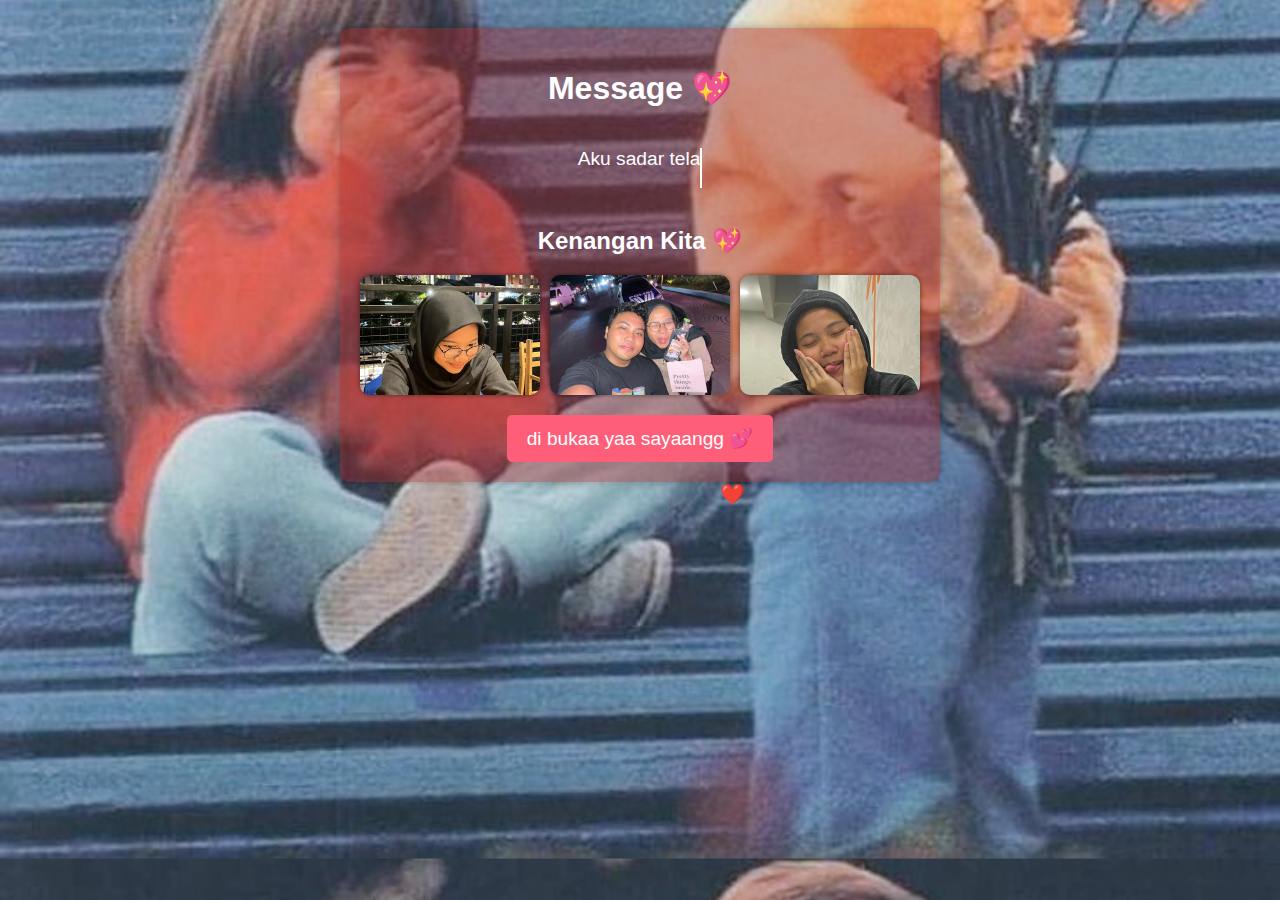
==== romant.html @ 105c0d3a "first commit" ====
<!DOCTYPE html>
<html lang="id">
<head>
    <meta charset="UTF-8">
    <meta name="viewport" content="width=device-width, initial-scale=1.0">
    <title>Maafkan Aku</title>
    <style>
        body {
            font-family: Arial, sans-serif;
            background-image: url(assets/images/cinta.jpg);
            background-size: cover;
            background-position: center;
            text-align: center;
            color: white;
            padding: 20px;
            overflow-x: hidden;
            position: relative;
        }

        /* Efek hati melayang */
        .heart {
            position: absolute;
            color: red;
            font-size: 20px;
            animation: float 4s linear infinite;
        }

        @keyframes float {
            0% { transform: translateY(0); opacity: 1; }
            100% { transform: translateY(-100vh); opacity: 0; }
        }

        .container {
            max-width: 80%;
            min-width: 300px;
            margin: auto;
            padding: 20px;
            background: rgba(160, 35, 35, 0.4);
            border-radius: 10px;
            box-shadow: 0 0 10px rgba(0, 0, 0, 0.3);
            display: inline-block;
            text-align: center;
            transition: min-height 0.3s ease-in-out;
        }

        h1 {
            font-size: 2em;
        }

        .typing-container {
            font-size: 1.2em;
            border-right: 2px solid white;
            white-space: normal;
            overflow-wrap: break-word;
            word-wrap: break-word;
            text-align: center;
            display: inline-block;
            max-width: 100%;
            min-height: 40px;
        }

        /* Animasi tombol */
        button {
            background: #ff5e78;
            border: none;
            padding: 12px 20px;
            font-size: 1.2em;
            color: white;
            border-radius: 5px;
            cursor: pointer;
            margin-top: 20px;
            transition: all 0.3s ease;
            animation: pulse 1.5s infinite;
        }

        button:hover {
            background: #ff3b5c;
            transform: scale(1.1);
        }

        @keyframes pulse {
            0% { transform: scale(1); }
            50% { transform: scale(1.05); }
            100% { transform: scale(1); }
        }

        .gallery {
            margin-top: 20px;
        }

        .gallery h2 {
            font-size: 1.5em;
        }

        .gallery .images {
            display: flex;
            justify-content: center;
            flex-wrap: wrap;
            gap: 10px;
            margin-top: 10px;
        }

        .gallery .images img {
            width: 180px;
            height: 120px;
            object-fit: cover;
            border-radius: 10px;
            box-shadow: 0 0 5px rgba(0, 0, 0, 0.5);
            transition: transform 0.3s;
            cursor: pointer;
        }

        .gallery .images img:hover {
            transform: scale(1.1);
        }

        /* Modal untuk gambar */
        .modal {
            display: none;
            position: fixed;
            z-index: 1000;
            left: 0;
            top: 0;
            width: 100%;
            height: 100%;
            background-color: rgba(0, 0, 0, 0.7);
        }

        .modal-content {
            margin: auto;
            display: block;
            max-width: 80%;
            max-height: 80%;
        }

        .hidden {
            display: none;
        }
    </style>
</head>
<body>

    <audio id="music" autoplay loop>
        <source src="assets/music.mp3" type="audio/mpeg">
        Maaf, browser kamu tidak mendukung audio.
    </audio>

    <div class="container">
        <h1>Message 💖</h1>
        <p class="typing-container" id="typingText"></p>

        <div class="gallery">
            <h2>Kenangan Kita 💖</h2>
            <div class="images">
                <img src="assets/images/c2.jpg" alt="Kenangan 2" onclick="openModal(this.src)">
                <img src="assets/images/c1.jpg" alt="Kenangan 1" onclick="openModal(this.src)">
                <img src="assets/images/c3.jpg" alt="Kenangan 3" onclick="openModal(this.src)">
            </div>
        </div>

        <button id="forgiveBtn">di bukaa yaa sayaangg 💕</button>
        <p class="thankyou hidden">Terima kasih sudah ada untukku ❤️</p>
    </div>

    <!-- Modal Popup -->
    <div id="modal" class="modal" onclick="closeModal()">
        <img class="modal-content" id="modalImage">
    </div>

    <script>
        document.getElementById("forgiveBtn").addEventListener("click", function() {
            window.location.href = "video.html";
        });

        // Efek mesin ketik dengan suara
        const text = "Aku sadar telah membuat kesalahan, dan aku sangat menyesalinya. Tapi yang terpenting kamu sekarang harus tetap tersenyum yaa. Aku akan selalu mencintaimu.";
        let index = 0;
        const speed = 50;
        const typingSound = new Audio("assets/typing.mp3");

        function typeWriter() {
            let typingElement = document.getElementById("typingText");
            typingElement.innerHTML = "";
            
            function type() {
                if (index < text.length) {
                    typingElement.innerHTML += text.charAt(index);
                    typingSound.play(); // Mainkan suara
                    index++;
                    setTimeout(type, speed);
                }
            }
            type();
        }

        window.onload = function() {
            typeWriter();
            createHearts(); // Memulai efek hati melayang
        };

        // Modal untuk memperbesar gambar
        function openModal(src) {
            document.getElementById("modalImage").src = src;
            document.getElementById("modal").style.display = "block";
        }

        function closeModal() {
            document.getElementById("modal").style.display = "none";
        }

        // Efek hati melayang
        function createHearts() {
            setInterval(() => {
                let heart = document.createElement("div");
                heart.innerHTML = "❤️";
                heart.className = "heart";
                heart.style.left = Math.random() * 100 + "vw";
                heart.style.animationDuration = (Math.random() * 3 + 2) + "s";
                document.body.appendChild(heart);
                setTimeout(() => heart.remove(), 4000);
            }, 500);
        }
    </script>
</body>
</html>
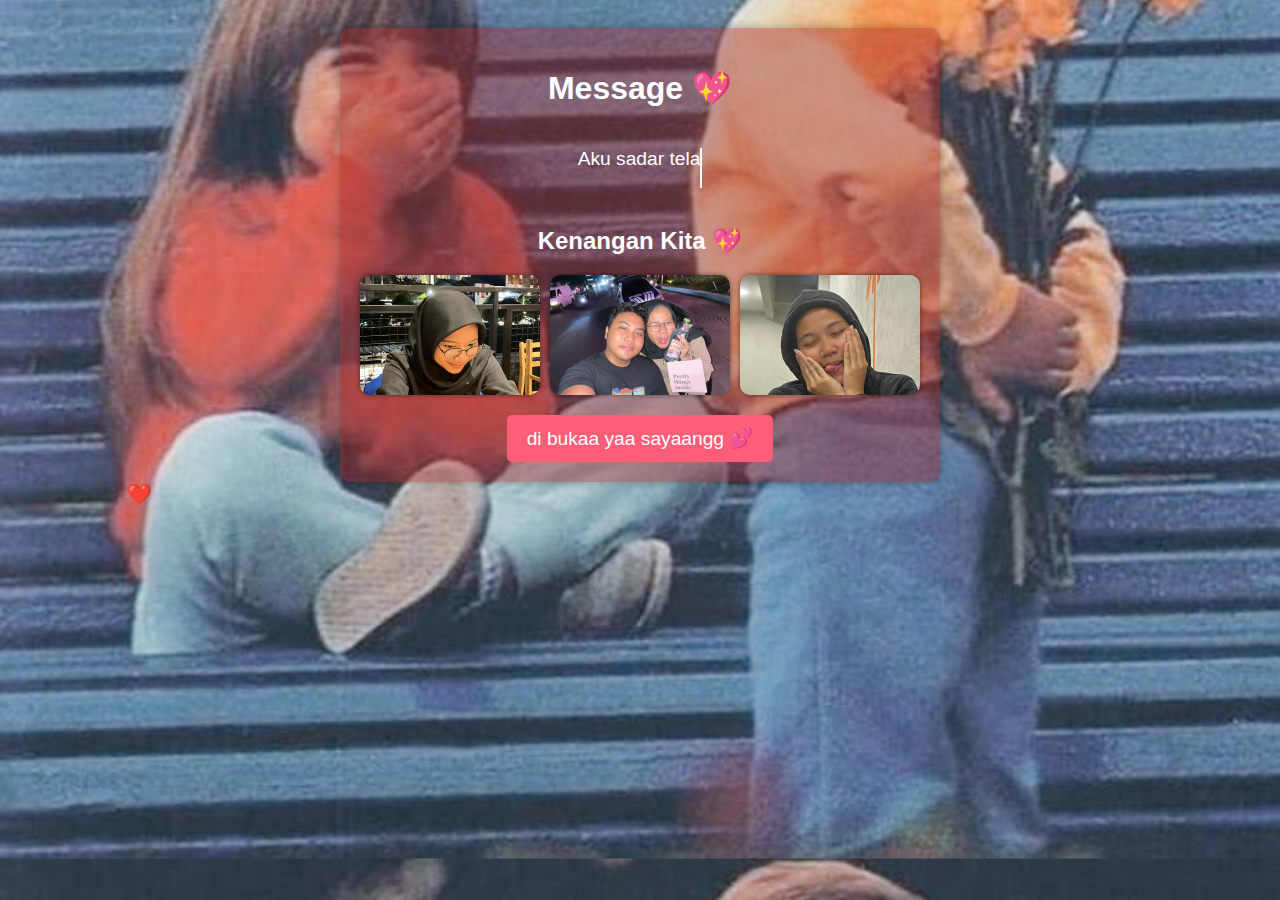
==== commit 95742c48: "tambahan" ====
--- a/romant.html
+++ b/romant.html
@@ -173,7 +173,7 @@
         });
 
         // Efek mesin ketik dengan suara
-        const text = "Aku sadar telah membuat kesalahan, dan aku sangat menyesalinya. Tapi yang terpenting kamu sekarang harus tetap tersenyum yaa. Aku akan selalu mencintaimu.";
+        const text = "Aku sadar telah membuat kesalahan, dan aku sangat menyesalinya. luka itu pasti akan selalu terbesit di hati kamu,Tapi yang terpenting kamu sekarang harus tetap tersenyum yaa. Aku akan selalu mencintaimu.";
         let index = 0;
         const speed = 50;
         const typingSound = new Audio("assets/typing.mp3");
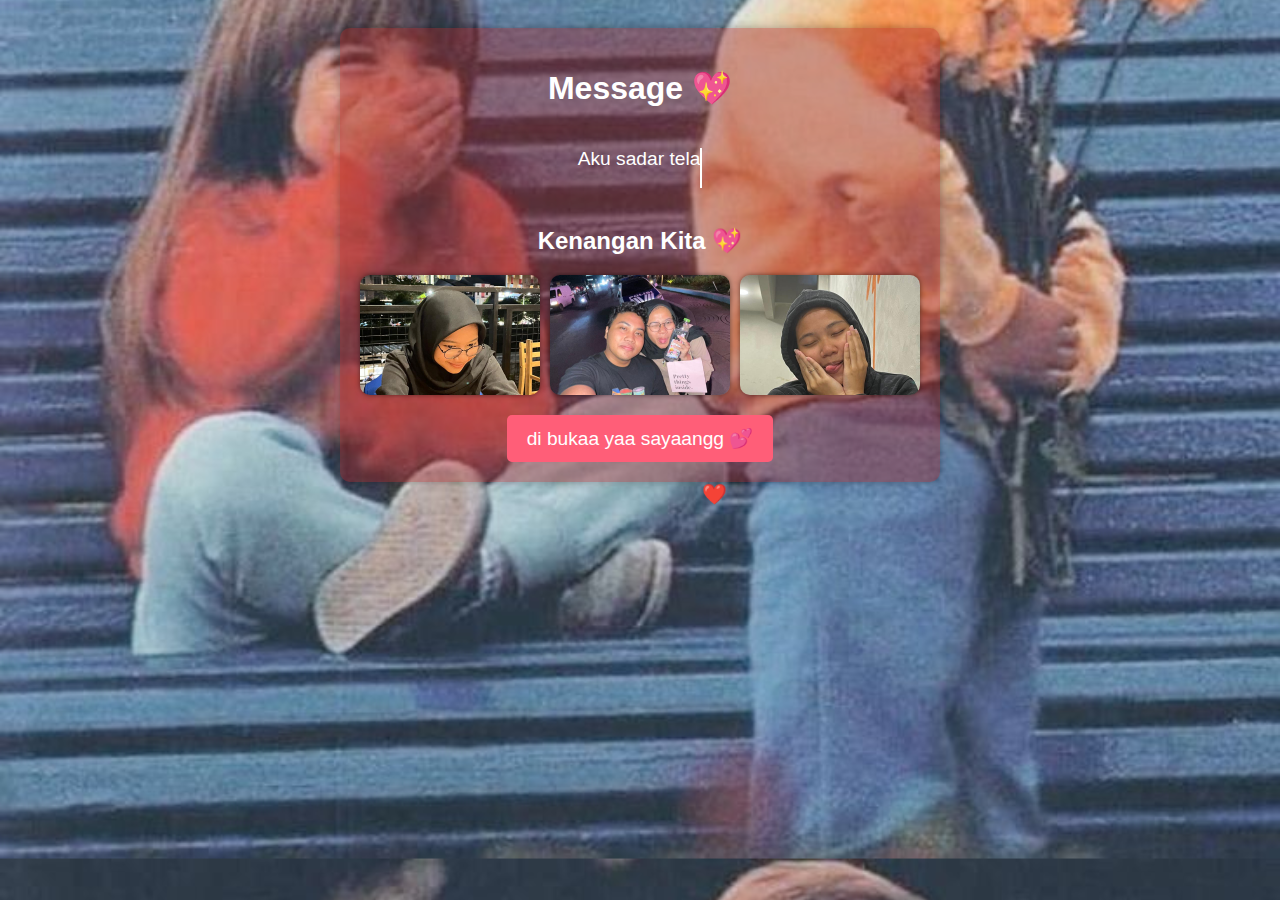
==== commit 1a7ada18: "dikit" ====
--- a/romant.html
+++ b/romant.html
@@ -1,225 +1,236 @@
 <!DOCTYPE html>
 <html lang="id">
-<head>
-    <meta charset="UTF-8">
-    <meta name="viewport" content="width=device-width, initial-scale=1.0">
+  <head>
+    <meta charset="UTF-8" />
+    <meta name="viewport" content="width=device-width, initial-scale=1.0" />
     <title>Maafkan Aku</title>
     <style>
-        body {
-            font-family: Arial, sans-serif;
-            background-image: url(assets/images/cinta.jpg);
-            background-size: cover;
-            background-position: center;
-            text-align: center;
-            color: white;
-            padding: 20px;
-            overflow-x: hidden;
-            position: relative;
-        }
-
-        /* Efek hati melayang */
-        .heart {
-            position: absolute;
-            color: red;
-            font-size: 20px;
-            animation: float 4s linear infinite;
-        }
-
-        @keyframes float {
-            0% { transform: translateY(0); opacity: 1; }
-            100% { transform: translateY(-100vh); opacity: 0; }
-        }
-
-        .container {
-            max-width: 80%;
-            min-width: 300px;
-            margin: auto;
-            padding: 20px;
-            background: rgba(160, 35, 35, 0.4);
-            border-radius: 10px;
-            box-shadow: 0 0 10px rgba(0, 0, 0, 0.3);
-            display: inline-block;
-            text-align: center;
-            transition: min-height 0.3s ease-in-out;
-        }
-
-        h1 {
-            font-size: 2em;
-        }
-
-        .typing-container {
-            font-size: 1.2em;
-            border-right: 2px solid white;
-            white-space: normal;
-            overflow-wrap: break-word;
-            word-wrap: break-word;
-            text-align: center;
-            display: inline-block;
-            max-width: 100%;
-            min-height: 40px;
-        }
-
-        /* Animasi tombol */
-        button {
-            background: #ff5e78;
-            border: none;
-            padding: 12px 20px;
-            font-size: 1.2em;
-            color: white;
-            border-radius: 5px;
-            cursor: pointer;
-            margin-top: 20px;
-            transition: all 0.3s ease;
-            animation: pulse 1.5s infinite;
-        }
-
-        button:hover {
-            background: #ff3b5c;
-            transform: scale(1.1);
-        }
-
-        @keyframes pulse {
-            0% { transform: scale(1); }
-            50% { transform: scale(1.05); }
-            100% { transform: scale(1); }
-        }
-
-        .gallery {
-            margin-top: 20px;
-        }
-
-        .gallery h2 {
-            font-size: 1.5em;
-        }
-
-        .gallery .images {
-            display: flex;
-            justify-content: center;
-            flex-wrap: wrap;
-            gap: 10px;
-            margin-top: 10px;
-        }
-
-        .gallery .images img {
-            width: 180px;
-            height: 120px;
-            object-fit: cover;
-            border-radius: 10px;
-            box-shadow: 0 0 5px rgba(0, 0, 0, 0.5);
-            transition: transform 0.3s;
-            cursor: pointer;
-        }
-
-        .gallery .images img:hover {
-            transform: scale(1.1);
-        }
-
-        /* Modal untuk gambar */
-        .modal {
-            display: none;
-            position: fixed;
-            z-index: 1000;
-            left: 0;
-            top: 0;
-            width: 100%;
-            height: 100%;
-            background-color: rgba(0, 0, 0, 0.7);
-        }
-
-        .modal-content {
-            margin: auto;
-            display: block;
-            max-width: 80%;
-            max-height: 80%;
-        }
-
-        .hidden {
-            display: none;
-        }
+      body {
+        font-family: Arial, sans-serif;
+        background-image: url(assets/images/cinta.jpg);
+        background-size: cover;
+        background-position: center;
+        text-align: center;
+        color: white;
+        padding: 20px;
+        overflow-x: hidden;
+        position: relative;
+      }
+
+      /* Efek hati melayang */
+      .heart {
+        position: absolute;
+        color: red;
+        font-size: 20px;
+        animation: float 4s linear infinite;
+      }
+
+      @keyframes float {
+        0% {
+          transform: translateY(0);
+          opacity: 1;
+        }
+        100% {
+          transform: translateY(-100vh);
+          opacity: 0;
+        }
+      }
+
+      .container {
+        max-width: 80%;
+        min-width: 300px;
+        margin: auto;
+        padding: 20px;
+        background: rgba(160, 35, 35, 0.4);
+        border-radius: 10px;
+        box-shadow: 0 0 10px rgba(0, 0, 0, 0.3);
+        display: inline-block;
+        text-align: center;
+        transition: min-height 0.3s ease-in-out;
+      }
+
+      h1 {
+        font-size: 2em;
+      }
+
+      .typing-container {
+        font-size: 1.2em;
+        border-right: 2px solid white;
+        white-space: normal;
+        overflow-wrap: break-word;
+        word-wrap: break-word;
+        text-align: center;
+        display: inline-block;
+        max-width: 100%;
+        min-height: 40px;
+      }
+
+      /* Animasi tombol */
+      button {
+        background: #ff5e78;
+        border: none;
+        padding: 12px 20px;
+        font-size: 1.2em;
+        color: white;
+        border-radius: 5px;
+        cursor: pointer;
+        margin-top: 20px;
+        transition: all 0.3s ease;
+        animation: pulse 1.5s infinite;
+      }
+
+      button:hover {
+        background: #ff3b5c;
+        transform: scale(1.1);
+      }
+
+      @keyframes pulse {
+        0% {
+          transform: scale(1);
+        }
+        50% {
+          transform: scale(1.05);
+        }
+        100% {
+          transform: scale(1);
+        }
+      }
+
+      .gallery {
+        margin-top: 20px;
+      }
+
+      .gallery h2 {
+        font-size: 1.5em;
+      }
+
+      .gallery .images {
+        display: flex;
+        justify-content: center;
+        flex-wrap: wrap;
+        gap: 10px;
+        margin-top: 10px;
+      }
+
+      .gallery .images img {
+        width: 180px;
+        height: 120px;
+        object-fit: cover;
+        border-radius: 10px;
+        box-shadow: 0 0 5px rgba(0, 0, 0, 0.5);
+        transition: transform 0.3s;
+        cursor: pointer;
+      }
+
+      .gallery .images img:hover {
+        transform: scale(1.1);
+      }
+
+      /* Modal untuk gambar */
+      .modal {
+        display: none;
+        position: fixed;
+        z-index: 1000;
+        left: 0;
+        top: 0;
+        width: 100%;
+        height: 100%;
+        background-color: rgba(0, 0, 0, 0.7);
+      }
+
+      .modal-content {
+        margin: auto;
+        display: block;
+        max-width: 80%;
+        max-height: 80%;
+      }
+
+      .hidden {
+        display: none;
+      }
     </style>
-</head>
-<body>
-
+  </head>
+  <body>
     <audio id="music" autoplay loop>
-        <source src="assets/music.mp3" type="audio/mpeg">
-        Maaf, browser kamu tidak mendukung audio.
+      <source src="assets/music.mp3" type="audio/mpeg" />
+      Maaf, browser kamu tidak mendukung audio.
     </audio>
 
     <div class="container">
-        <h1>Message 💖</h1>
-        <p class="typing-container" id="typingText"></p>
-
-        <div class="gallery">
-            <h2>Kenangan Kita 💖</h2>
-            <div class="images">
-                <img src="assets/images/c2.jpg" alt="Kenangan 2" onclick="openModal(this.src)">
-                <img src="assets/images/c1.jpg" alt="Kenangan 1" onclick="openModal(this.src)">
-                <img src="assets/images/c3.jpg" alt="Kenangan 3" onclick="openModal(this.src)">
-            </div>
+      <h1>Message 💖</h1>
+      <p class="typing-container" id="typingText"></p>
+
+      <div class="gallery">
+        <h2>Kenangan Kita 💖</h2>
+        <div class="images">
+          <img src="assets/images/c2.jpg" alt="Kenangan 2" onclick="openModal(this.src)" />
+          <img src="assets/images/c1.jpg" alt="Kenangan 1" onclick="openModal(this.src)" />
+          <img src="assets/images/c3.jpg" alt="Kenangan 3" onclick="openModal(this.src)" />
         </div>
-
-        <button id="forgiveBtn">di bukaa yaa sayaangg 💕</button>
-        <p class="thankyou hidden">Terima kasih sudah ada untukku ❤️</p>
+      </div>
+
+      <button id="forgiveBtn">di bukaa yaa sayaangg 💕</button>
+      <p class="thankyou hidden">Terima kasih sudah ada untukku ❤️</p>
     </div>
 
     <!-- Modal Popup -->
     <div id="modal" class="modal" onclick="closeModal()">
-        <img class="modal-content" id="modalImage">
+      <img class="modal-content" id="modalImage" />
     </div>
 
     <script>
-        document.getElementById("forgiveBtn").addEventListener("click", function() {
-            window.location.href = "video.html";
-        });
-
-        // Efek mesin ketik dengan suara
-        const text = "Aku sadar telah membuat kesalahan, dan aku sangat menyesalinya. luka itu pasti akan selalu terbesit di hati kamu,Tapi yang terpenting kamu sekarang harus tetap tersenyum yaa. Aku akan selalu mencintaimu.";
-        let index = 0;
-        const speed = 50;
-        const typingSound = new Audio("assets/typing.mp3");
-
-        function typeWriter() {
-            let typingElement = document.getElementById("typingText");
-            typingElement.innerHTML = "";
-            
-            function type() {
-                if (index < text.length) {
-                    typingElement.innerHTML += text.charAt(index);
-                    typingSound.play(); // Mainkan suara
-                    index++;
-                    setTimeout(type, speed);
-                }
-            }
-            type();
-        }
-
-        window.onload = function() {
-            typeWriter();
-            createHearts(); // Memulai efek hati melayang
-        };
-
-        // Modal untuk memperbesar gambar
-        function openModal(src) {
-            document.getElementById("modalImage").src = src;
-            document.getElementById("modal").style.display = "block";
-        }
-
-        function closeModal() {
-            document.getElementById("modal").style.display = "none";
-        }
-
-        // Efek hati melayang
-        function createHearts() {
-            setInterval(() => {
-                let heart = document.createElement("div");
-                heart.innerHTML = "❤️";
-                heart.className = "heart";
-                heart.style.left = Math.random() * 100 + "vw";
-                heart.style.animationDuration = (Math.random() * 3 + 2) + "s";
-                document.body.appendChild(heart);
-                setTimeout(() => heart.remove(), 4000);
-            }, 500);
-        }
+      document.getElementById('forgiveBtn').addEventListener('click', function () {
+        window.location.href = 'video.html';
+      });
+
+      // Efek mesin ketik dengan suara
+      const text = 'Aku sadar telah membuat kesalahan, dan aku sangat menyesalinya. luka itu pasti akan selalu terbesit di hati kamu,Tapi yang terpenting kamu sekarang harus tetap tersenyum yaa. Aku akan selalu mencintaimu.';
+      let index = 0;
+      const speed = 50;
+      const typingSound = new Audio('assets/typing.mp3');
+
+      function typeWriter() {
+        let typingElement = document.getElementById('typingText');
+        typingElement.innerHTML = '';
+
+        function type() {
+          if (index < text.length) {
+            typingElement.innerHTML += text.charAt(index);
+            typingSound.play(); // Mainkan suara
+            index++;
+            setTimeout(type, speed);
+          }
+        }
+        type();
+      }
+
+      window.onload = function () {
+        typeWriter();
+        createHearts(); // Memulai efek hati melayang
+      };
+
+      // Modal untuk memperbesar gambar
+      function openModal(src) {
+        document.getElementById('modalImage').src = src;
+        document.getElementById('modal').style.display = 'block';
+      }
+
+      function closeModal() {
+        document.getElementById('modal').style.display = 'none';
+      }
+
+      // Efek hati melayang
+      function createHearts() {
+        setInterval(() => {
+          let heart = document.createElement('div');
+          heart.innerHTML = '❤️';
+          heart.className = 'heart';
+          heart.style.left = Math.random() * 100 + 'vw';
+          heart.style.animationDuration = Math.random() * 3 + 2 + 's';
+          document.body.appendChild(heart);
+          setTimeout(() => heart.remove(), 4000);
+        }, 500);
+      }
     </script>
-</body>
+  </body>
 </html>
